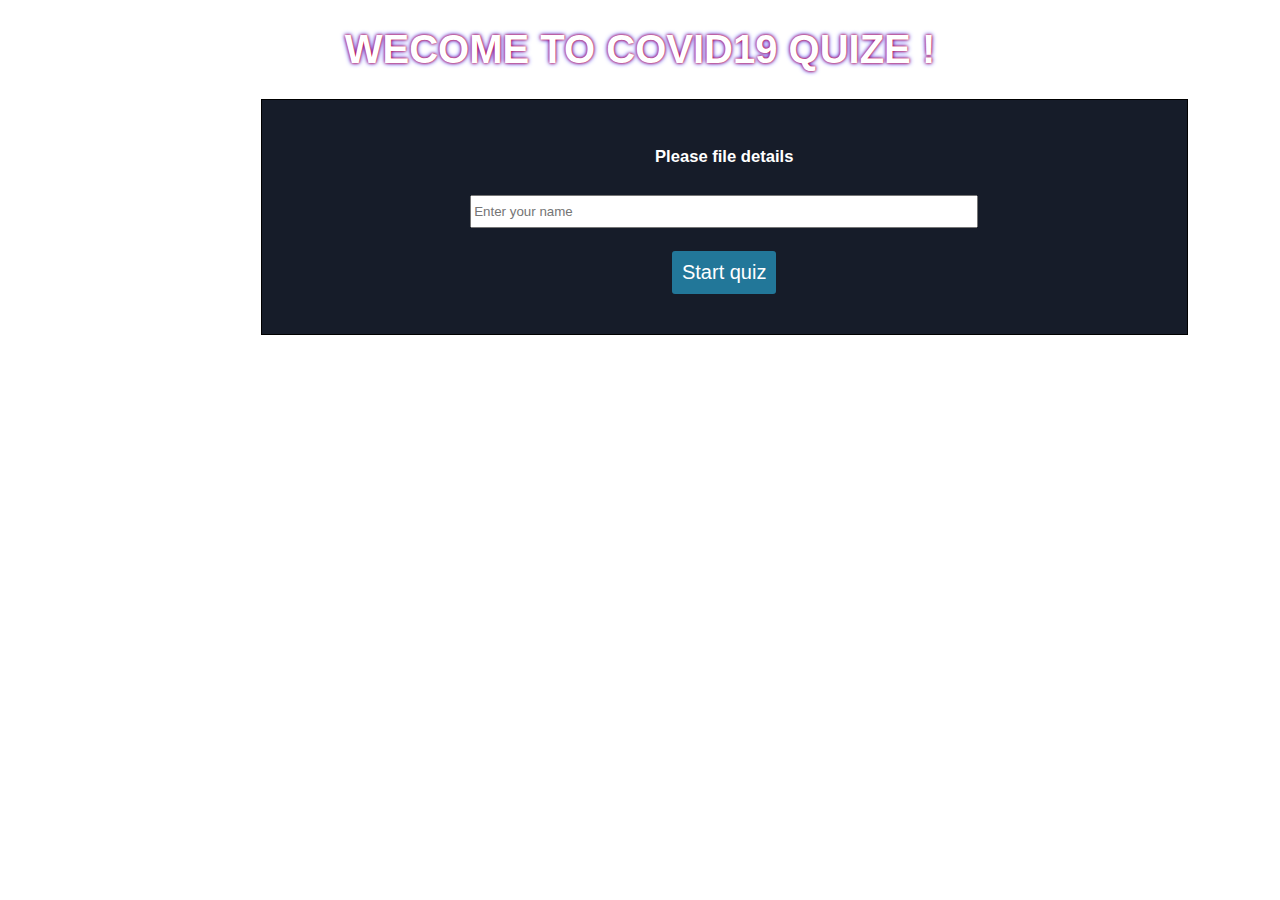
==== index.html @ bfcc80be "file added" ====
<!DOCTYPE html>
<html>
  <head>
    <link rel="stylesheet" href="static_quiz.css" />
    <title>WELCOME TO COVID19 QUIZE</title>
  </head>
  <body>
    <h1 id="heading">WECOME TO COVID19 QUIZE !</h1>
    <div class="content">
      <form id="user_form" action="static_quiz.html" method="GET">
        <h5>Please file details</h5>
        <input
          id="user_name"
          type="text"
          placeholder="Enter your name"
          required
        />
        <br />
        <br />
        <input id="submit" type="submit" value="Start quiz" />
      </form>
    </div>
  </body>
</html>
<script src="static_quiz1.js"></script>
---- static_quiz.css ----
body {
  font-size: 20px;
  font-family: sans-serif;
  color: #333;
  background-image: url("/static/img/project/static_quiz_background.jpeg");
}

/* The sidebar menu */
.sidenav {
  height: 100%; /* Full-height: remove this if you want "auto" height */
  width: 25%; /* Set the width of the sidebar */
  position: fixed; /* Fixed Sidebar (stay in place on scroll) */
  z-index: 1; /* Stay on top */
  top: 0; /* Stay at the top */
  left: 0;
  background-color: #101e36; /* Black */
  overflow-x: hidden;
  /*padding-top: 100px;*/
}

/* Style page content */
.main {
  margin-left: 160px; /* Same as the width of the sidebar */
  padding: 0px 10px;
}

.question {
  font-weight: 600;
}
.answers {
  margin-bottom: 20px;
}
.answers label {
  display: block;
}
#submit {
  font-family: sans-serif;
  font-size: 20px;
  background-color: #279;
  color: #fff;
  border: 0px;
  border-radius: 3px;
  padding: 10px;
  cursor: pointer;
  margin-bottom: 20px;
}
#submit:hover {
  background-color: #38a;
}
.content {
  margin-left: 20%;
  width: 70%;
  border: 1px solid black;
  padding: 20px 20px 20px 20px;
  background-color: #161c29;
  color: white;
}
#heading {
  text-align: center;
  color: white;
  text-shadow: 0 0 3px #ff0000, 0 0 5px #0000ff;
}

.submit {
  margin-left: 25%;
}
#back {
  height: 30px;
  margin-right: 50%;
  font-size: 20px;
  border: 0px;
  cursor: pointer;
  background-color: #313566;
  color: white;
}
#next {
  height: 30px;
  font-size: 20px;
  border: 0px;
  cursor: pointer;
  background-color: #313566;
  color: white;
}
#back:hover {
  background-color: white;
  color: black;
}
#next:hover {
  background-color: white;
  color: black;
}
.bottom_navigator {
  text-align: center;
}
#final {
  text-align: center;
  font-size: large;
  visibility: hidden;
  color: white;
}

#retry {
  visibility: hidden;
  font-family: sans-serif;
  font-size: 20px;
  background-color: #279;
  color: #fff;
  border: 0px;
  border-radius: 3px;
  padding: 10px;
  cursor: pointer;
  margin-bottom: 20px;
}

#retry:hover {
  background-color: #38a;
}

#user_form {
  text-align: center;
}
#user_name {
  height: 2em;
  width: 500px;
}
.timer {
  width: 100px;
  font-size: 1.5em;
  text-align: center;
  margin-left: 10%;
  color: white;
  font-weight: bolder;
}

#user_name_second {
  margin-right: 12%;
  color: white;
  font-weight: bolder;
}

label:hover {
  background-color: #393c63;
  cursor: pointer;
}
label {
  padding-top: 10px;
  padding-bottom: 10px;
}

.side_question_class {
  font-size: medium;
  padding-left: 20px;
  color: white;
  padding-top: 10px;
  padding-bottom: 10px;
}
.side_question_class:hover {
  cursor: pointer;
  background-color: #2d3f5e;
}
#current_user_result {
  background-color: #2d3f5e;
  padding: 10px 10px 10px 10px;
  margin-left: 20px;
  padding-top: 20px;
  padding-bottom: 20px;
  padding-right: 20px;
  padding-left: 20px;
  color: white;
}

#not_current {
  background-color: #2d3f5e;
  padding: 10px 10px 10px 10px;
  margin-left: 50px;
  color: white;
}
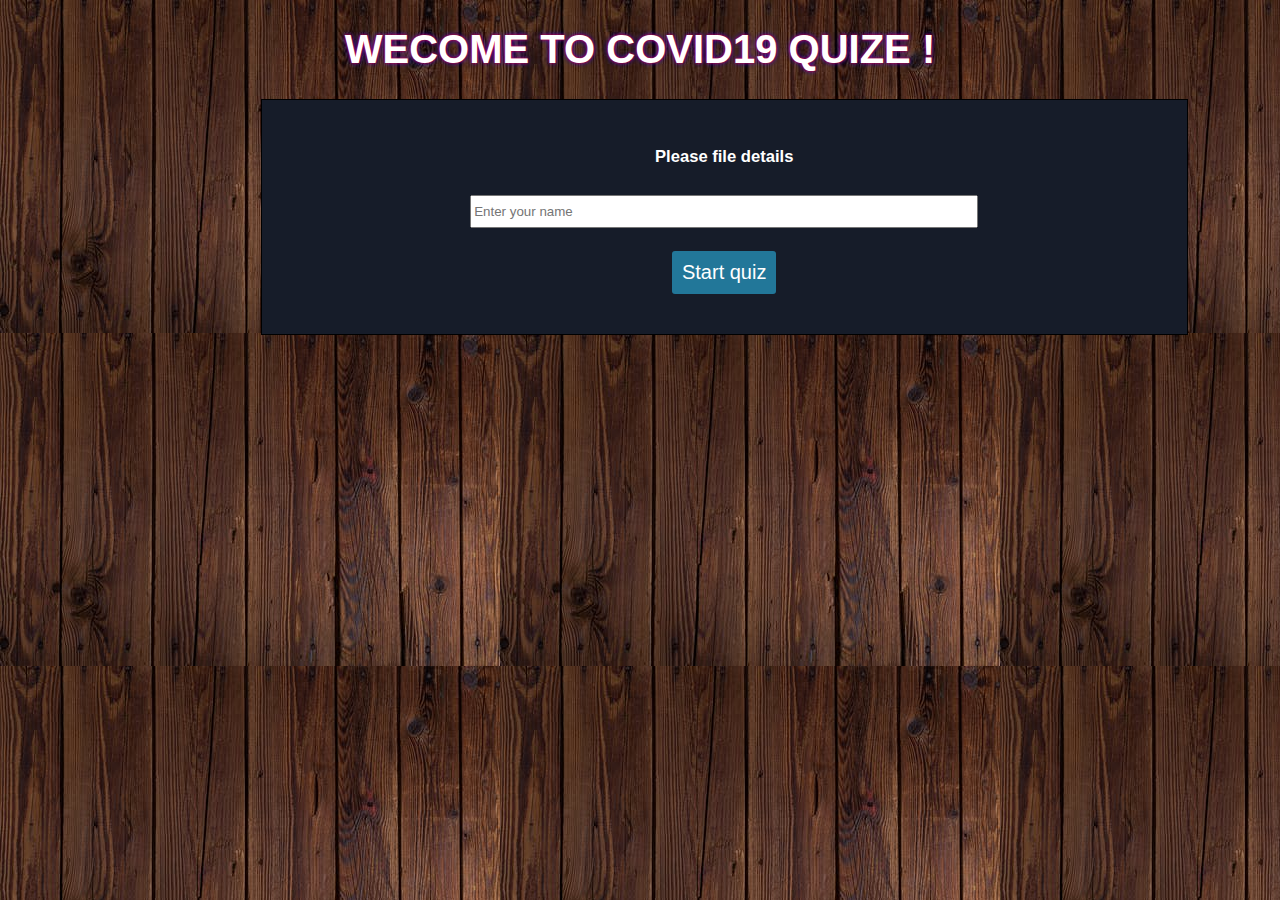
==== commit d0f62b07: "file not found solved" ====
--- a/index.html
+++ b/index.html
@@ -22,4 +22,4 @@
     </div>
   </body>
 </html>
-<script src="static_quiz1.js"></script>
+<script src="index.js"></script>
--- a/static_quiz.css
+++ b/static_quiz.css
@@ -2,7 +2,7 @@
   font-size: 20px;
   font-family: sans-serif;
   color: #333;
-  background-image: url("/static/img/project/static_quiz_background.jpeg");
+  background-image: url("static_quiz_background.jpeg");
 }
 
 /* The sidebar menu */
